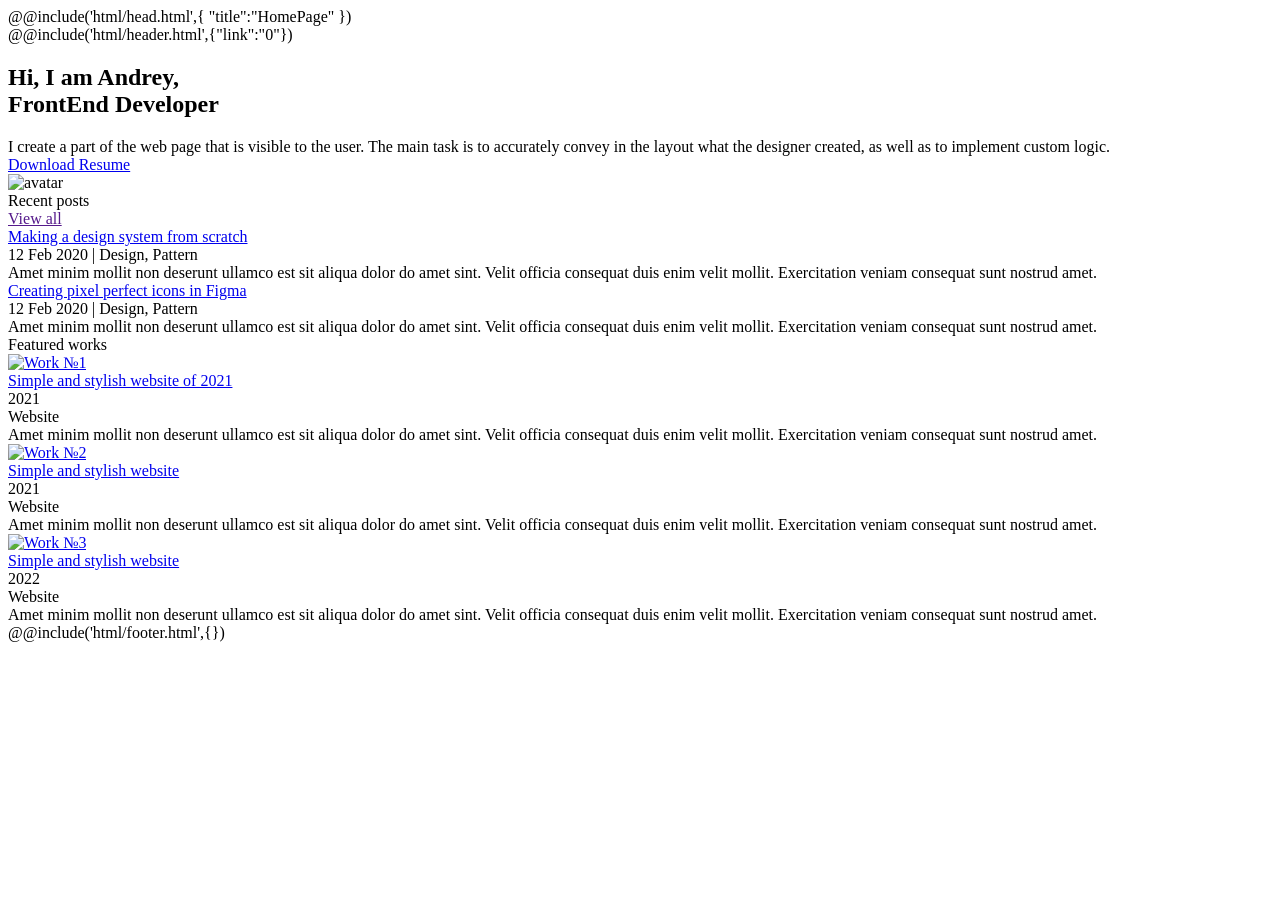
==== src/index.html @ c6bc0f5c "adding page contact and links for her" ====
<!DOCTYPE html>
<html lang="en">
  @@include('html/head.html',{ "title":"HomePage" })
  <body>
    <div class="wrapper">
      @@include('html/header.html',{"link":"0"})
      <main class="page">
        <section class="hello">
          <div class="hello__container _container">
            <div class="hello__content">
              <h1 class="hello__title title">
                Hi, I am Andrey,<br />FrontEnd Developer
              </h1>
              <div class="hello__text text">
                I create a part of the web page that is visible to the user. The
                main task is to accurately convey in the layout what the
                designer created, as well as to implement custom logic.
              </div>
              <a href="#" class="hello__btn btn">Download Resume</a>
            </div>
            <div class="hello__avatar">
              <img src="@img/avatar.jpg" alt="avatar" />
            </div>
          </div>
        </section>
        <section class="recent-posts">
          <div class="recent-posts__container _container">
            <div class="recent-posts__header">
              <div class="recent-posts__title title-posts">Recent posts</div>
              <a href="" class="recent-posts__view-all">View all</a>
            </div>
            <div class="recent-posts__items">
              <div class="recent-posts__column">
                <article class="recent-posts__item recent-post">
                  <a href="#" class="recent-post__title">
                    Making a design system from scratch
                  </a>
                  <div class="recent-post__info">
                    12 Feb 2020 <span>|</span> Design, Pattern
                  </div>
                  <div class="recent-post__text text">
                    Amet minim mollit non deserunt ullamco est sit aliqua dolor
                    do amet sint. Velit officia consequat duis enim velit
                    mollit. Exercitation veniam consequat sunt nostrud amet.
                  </div>
                </article>
              </div>
              <div class="recent-posts__column">
                <article class="recent-posts__item recent-post">
                  <a href="#" class="recent-post__title">
                    Creating pixel perfect icons in Figma
                  </a>
                  <div class="recent-post__info">
                    12 Feb 2020 <span>|</span> Design, Pattern
                  </div>
                  <div class="recent-post__text text">
                    Amet minim mollit non deserunt ullamco est sit aliqua dolor
                    do amet sint. Velit officia consequat duis enim velit
                    mollit. Exercitation veniam consequat sunt nostrud amet.
                  </div>
                </article>
              </div>
            </div>
          </div>
        </section>
        <section class="featured-works">
          <div class="featured-works__container _container">
            <div class="featured-works__title title-posts">Featured works</div>
            <div class="featured-works__items works">
              <article class="works__item">
                <a href="./article.html" class="works__image _ibg"
                  ><img src="@img/works/01.jpg" alt="Work №1"
                /></a>
                <div class="works__body">
                  <a href="./article.html" class="works__title"
                    >Simple and stylish website of 2021</a
                  >
                  <div class="works__info">
                    <div class="works__year">2021</div>
                    <div class="works__category">Website</div>
                  </div>
                  <div class="works__text text">
                    Amet minim mollit non deserunt ullamco est sit aliqua dolor
                    do amet sint. Velit officia consequat duis enim velit
                    mollit. Exercitation veniam consequat sunt nostrud amet.
                  </div>
                </div>
              </article>
              <article class="works__item">
                <a href="./article.html" class="works__image _ibg"
                  ><img src="@img/works/02.jpg" alt="Work №2"
                /></a>
                <div class="works__body">
                  <a href="./article.html" class="works__title"
                    >Simple and stylish website</a
                  >
                  <div class="works__info">
                    <div class="works__year">2021</div>
                    <div class="works__category">Website</div>
                  </div>
                  <div class="works__text text">
                    Amet minim mollit non deserunt ullamco est sit aliqua dolor
                    do amet sint. Velit officia consequat duis enim velit
                    mollit. Exercitation veniam consequat sunt nostrud amet.
                  </div>
                </div>
              </article>
              <article class="works__item">
                <a href="./article.html" class="works__image _ibg"
                  ><img src="@img/works/03.jpg" alt="Work №3"
                /></a>
                <div class="works__body">
                  <a href="./article.html" class="works__title"
                    >Simple and stylish website</a
                  >
                  <div class="works__info">
                    <div class="works__year">2022</div>
                    <div class="works__category">Website</div>
                  </div>
                  <div class="works__text text">
                    Amet minim mollit non deserunt ullamco est sit aliqua dolor
                    do amet sint. Velit officia consequat duis enim velit
                    mollit. Exercitation veniam consequat sunt nostrud amet.
                  </div>
                </div>
              </article>
            </div>
          </div>
        </section>
      </main>
      @@include('html/footer.html',{})
    </div>

    <script src="js/app.min.js"></script>
  </body>
</html>
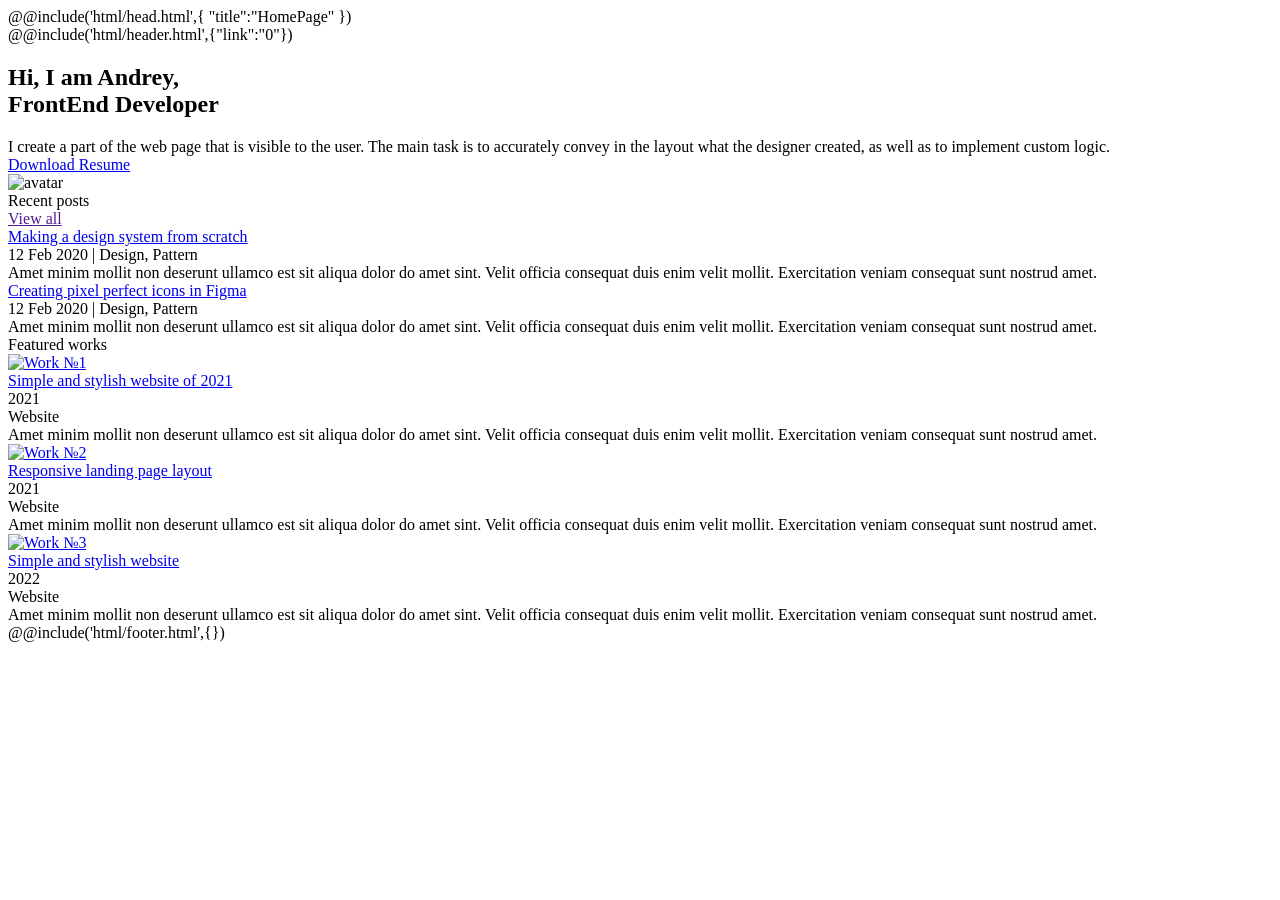
==== commit 08baaa83: "adding pages article_works" ====
--- a/src/index.html
+++ b/src/index.html
@@ -68,13 +68,13 @@
             <div class="featured-works__title title-posts">Featured works</div>
             <div class="featured-works__items works">
               <article class="works__item">
-                <a href="./article.html" class="works__image _ibg"
-                  ><img src="@img/works/01.jpg" alt="Work №1"
-                /></a>
+                <a href="./article_work1.html" class="works__image _ibg">
+                  <img src="@img/works/01.jpg" alt="Work №1" />
+                </a>
                 <div class="works__body">
-                  <a href="./article.html" class="works__title"
-                    >Simple and stylish website of 2021</a
-                  >
+                  <a href="./article_work1.html" class="works__title">
+                    Simple and stylish website of 2021
+                  </a>
                   <div class="works__info">
                     <div class="works__year">2021</div>
                     <div class="works__category">Website</div>
@@ -87,13 +87,13 @@
                 </div>
               </article>
               <article class="works__item">
-                <a href="./article.html" class="works__image _ibg"
-                  ><img src="@img/works/02.jpg" alt="Work №2"
-                /></a>
+                <a href="./article_work2.html" class="works__image _ibg">
+                  <img src="@img/works/02.jpg" alt="Work №2" />
+                </a>
                 <div class="works__body">
-                  <a href="./article.html" class="works__title"
-                    >Simple and stylish website</a
-                  >
+                  <a href="./article_work2.html" class="works__title">
+                    Responsive landing page layout
+                  </a>
                   <div class="works__info">
                     <div class="works__year">2021</div>
                     <div class="works__category">Website</div>
@@ -106,13 +106,13 @@
                 </div>
               </article>
               <article class="works__item">
-                <a href="./article.html" class="works__image _ibg"
-                  ><img src="@img/works/03.jpg" alt="Work №3"
-                /></a>
+                <a href="./article_work1.html" class="works__image _ibg">
+                  <img src="@img/works/03.jpg" alt="Work №3" />
+                </a>
                 <div class="works__body">
-                  <a href="./article.html" class="works__title"
-                    >Simple and stylish website</a
-                  >
+                  <a href="./article_work2.html" class="works__title">
+                    Simple and stylish website
+                  </a>
                   <div class="works__info">
                     <div class="works__year">2022</div>
                     <div class="works__category">Website</div>
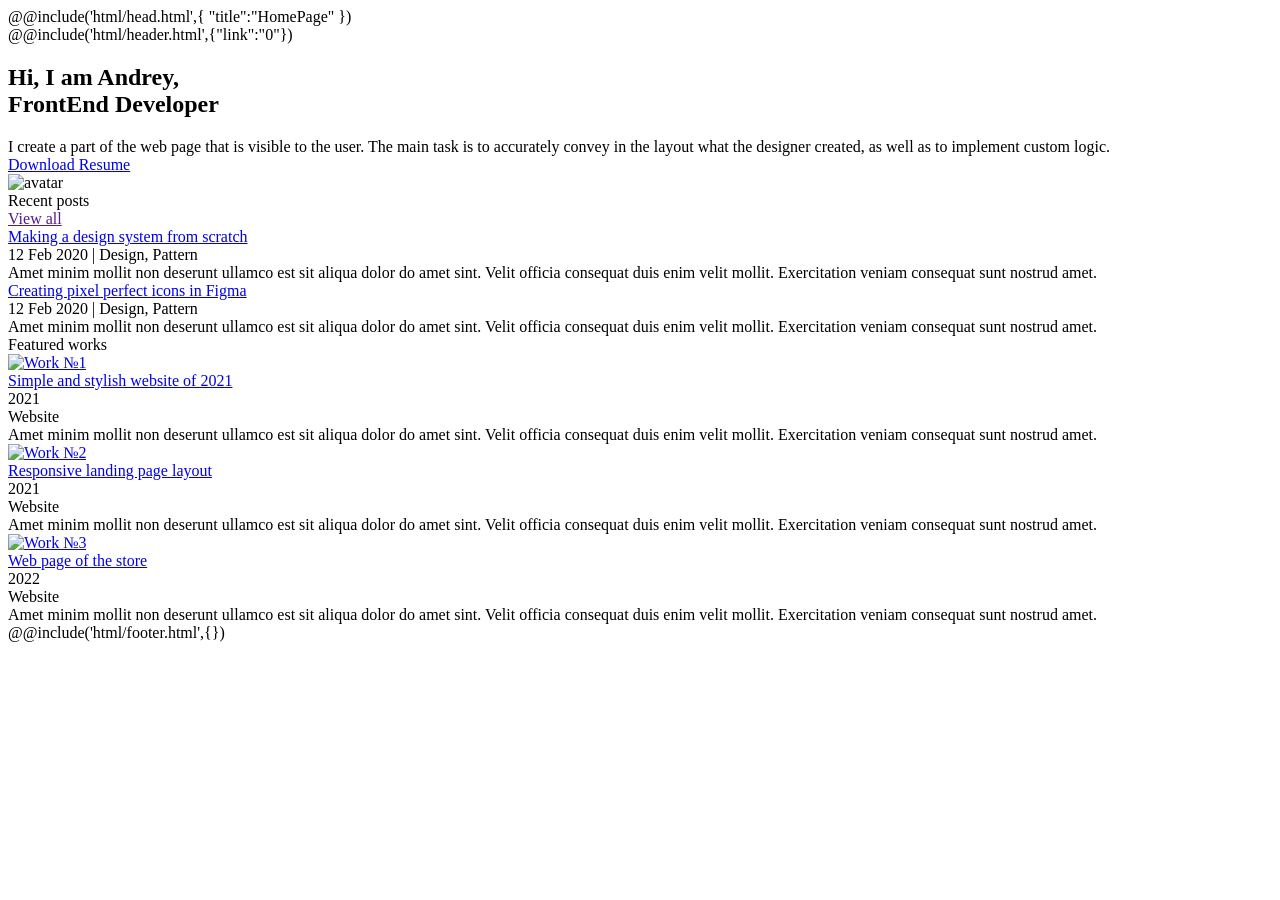
==== commit 850eb06b: "refactoring link and images" ====
--- a/src/index.html
+++ b/src/index.html
@@ -68,11 +68,19 @@
             <div class="featured-works__title title-posts">Featured works</div>
             <div class="featured-works__items works">
               <article class="works__item">
-                <a href="./article_work1.html" class="works__image _ibg">
+                <a
+                  href="https://andrey-stseba.github.io/go-corona/"
+                  target="_blank"
+                  class="works__image _ibg"
+                >
                   <img src="@img/works/01.jpg" alt="Work №1" />
                 </a>
                 <div class="works__body">
-                  <a href="./article_work1.html" class="works__title">
+                  <a
+                    href="https://andrey-stseba.github.io/go-corona/"
+                    target="_blank"
+                    class="works__title"
+                  >
                     Simple and stylish website of 2021
                   </a>
                   <div class="works__info">
@@ -87,11 +95,19 @@
                 </div>
               </article>
               <article class="works__item">
-                <a href="./article_work2.html" class="works__image _ibg">
+                <a
+                  href="https://andrey-stseba.github.io/aod/"
+                  target="_blank"
+                  class="works__image _ibg"
+                >
                   <img src="@img/works/02.jpg" alt="Work №2" />
                 </a>
                 <div class="works__body">
-                  <a href="./article_work2.html" class="works__title">
+                  <a
+                    href="https://andrey-stseba.github.io/aod/"
+                    target="_blank"
+                    class="works__title"
+                  >
                     Responsive landing page layout
                   </a>
                   <div class="works__info">
@@ -106,12 +122,20 @@
                 </div>
               </article>
               <article class="works__item">
-                <a href="./article_work1.html" class="works__image _ibg">
+                <a
+                  href="https://andrey-stseba.github.io/maxsteel/"
+                  target="_blank"
+                  class="works__image _ibg"
+                >
                   <img src="@img/works/03.jpg" alt="Work №3" />
                 </a>
                 <div class="works__body">
-                  <a href="./article_work2.html" class="works__title">
-                    Simple and stylish website
+                  <a
+                    href="https://andrey-stseba.github.io/maxsteel/"
+                    target="_blank"
+                    class="works__title"
+                  >
+                    Web page of the store
                   </a>
                   <div class="works__info">
                     <div class="works__year">2022</div>
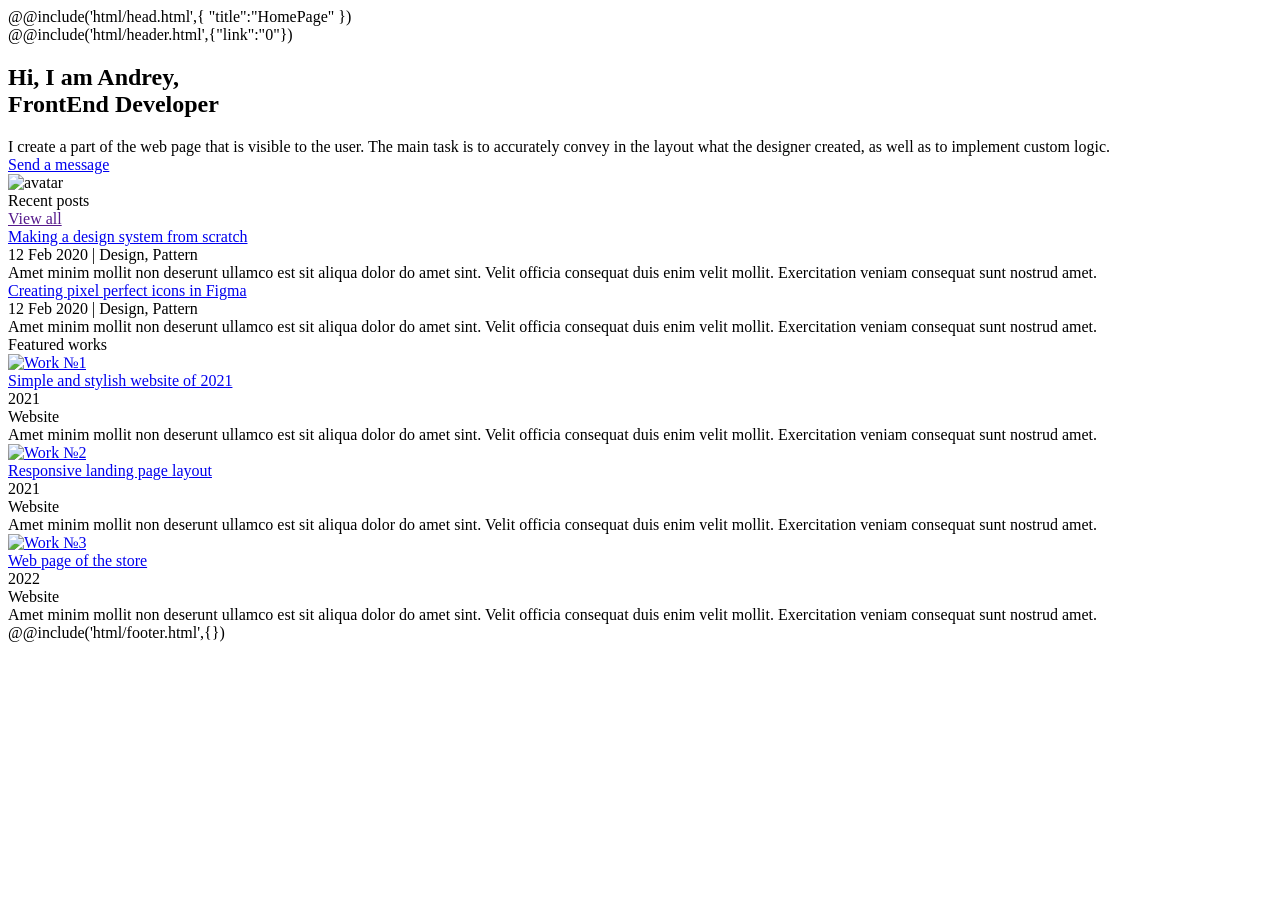
==== commit 93c6f5e3: "Refactoring content in section hello__content" ====
--- a/src/index.html
+++ b/src/index.html
@@ -1,160 +1,126 @@
 <!DOCTYPE html>
 <html lang="en">
-  @@include('html/head.html',{ "title":"HomePage" })
-  <body>
+@@include('html/head.html',{ "title":"HomePage" })
+
+<body>
     <div class="wrapper">
-      @@include('html/header.html',{"link":"0"})
-      <main class="page">
-        <section class="hello">
-          <div class="hello__container _container">
-            <div class="hello__content">
-              <h1 class="hello__title title">
-                Hi, I am Andrey,<br />FrontEnd Developer
-              </h1>
-              <div class="hello__text text">
-                I create a part of the web page that is visible to the user. The
-                main task is to accurately convey in the layout what the
-                designer created, as well as to implement custom logic.
-              </div>
-              <a href="#" class="hello__btn btn">Download Resume</a>
-            </div>
-            <div class="hello__avatar">
-              <img src="@img/avatar.jpg" alt="avatar" />
-            </div>
-          </div>
-        </section>
-        <section class="recent-posts">
-          <div class="recent-posts__container _container">
-            <div class="recent-posts__header">
-              <div class="recent-posts__title title-posts">Recent posts</div>
-              <a href="" class="recent-posts__view-all">View all</a>
-            </div>
-            <div class="recent-posts__items">
-              <div class="recent-posts__column">
-                <article class="recent-posts__item recent-post">
-                  <a href="#" class="recent-post__title">
+        @@include('html/header.html',{"link":"0"})
+        <main class="page">
+            <section class="hello">
+                <div class="hello__container _container">
+                    <div class="hello__content">
+                        <h1 class="hello__title title">
+                            Hi, I am Andrey,<br />FrontEnd Developer
+                        </h1>
+                        <div class="hello__text text">
+                            I create a part of the web page that is visible to the user. The main task is to accurately convey in the layout what the designer created, as well as to implement custom logic.
+                        </div>
+                        <a href="mailto:scebaandru@gmail.com" title="If you have any questions, please send me a message to scebaandru@gmail." class="hello__btn btn">Send a message</a>
+                    </div>
+                    <div class="hello__avatar">
+                        <img src="@img/avatar.jpg" alt="avatar" />
+                    </div>
+                </div>
+            </section>
+            <section class="recent-posts">
+                <div class="recent-posts__container _container">
+                    <div class="recent-posts__header">
+                        <div class="recent-posts__title title-posts">Recent posts</div>
+                        <a href="" class="recent-posts__view-all">View all</a>
+                    </div>
+                    <div class="recent-posts__items">
+                        <div class="recent-posts__column">
+                            <article class="recent-posts__item recent-post">
+                                <a href="#" class="recent-post__title">
                     Making a design system from scratch
                   </a>
-                  <div class="recent-post__info">
-                    12 Feb 2020 <span>|</span> Design, Pattern
-                  </div>
-                  <div class="recent-post__text text">
-                    Amet minim mollit non deserunt ullamco est sit aliqua dolor
-                    do amet sint. Velit officia consequat duis enim velit
-                    mollit. Exercitation veniam consequat sunt nostrud amet.
-                  </div>
-                </article>
-              </div>
-              <div class="recent-posts__column">
-                <article class="recent-posts__item recent-post">
-                  <a href="#" class="recent-post__title">
+                                <div class="recent-post__info">
+                                    12 Feb 2020 <span>|</span> Design, Pattern
+                                </div>
+                                <div class="recent-post__text text">
+                                    Amet minim mollit non deserunt ullamco est sit aliqua dolor do amet sint. Velit officia consequat duis enim velit mollit. Exercitation veniam consequat sunt nostrud amet.
+                                </div>
+                            </article>
+                        </div>
+                        <div class="recent-posts__column">
+                            <article class="recent-posts__item recent-post">
+                                <a href="#" class="recent-post__title">
                     Creating pixel perfect icons in Figma
                   </a>
-                  <div class="recent-post__info">
-                    12 Feb 2020 <span>|</span> Design, Pattern
-                  </div>
-                  <div class="recent-post__text text">
-                    Amet minim mollit non deserunt ullamco est sit aliqua dolor
-                    do amet sint. Velit officia consequat duis enim velit
-                    mollit. Exercitation veniam consequat sunt nostrud amet.
-                  </div>
-                </article>
-              </div>
-            </div>
-          </div>
-        </section>
-        <section class="featured-works">
-          <div class="featured-works__container _container">
-            <div class="featured-works__title title-posts">Featured works</div>
-            <div class="featured-works__items works">
-              <article class="works__item">
-                <a
-                  href="https://andrey-stseba.github.io/go-corona/"
-                  target="_blank"
-                  class="works__image _ibg"
-                >
-                  <img src="@img/works/01.jpg" alt="Work №1" />
-                </a>
-                <div class="works__body">
-                  <a
-                    href="https://andrey-stseba.github.io/go-corona/"
-                    target="_blank"
-                    class="works__title"
-                  >
+                                <div class="recent-post__info">
+                                    12 Feb 2020 <span>|</span> Design, Pattern
+                                </div>
+                                <div class="recent-post__text text">
+                                    Amet minim mollit non deserunt ullamco est sit aliqua dolor do amet sint. Velit officia consequat duis enim velit mollit. Exercitation veniam consequat sunt nostrud amet.
+                                </div>
+                            </article>
+                        </div>
+                    </div>
+                </div>
+            </section>
+            <section class="featured-works">
+                <div class="featured-works__container _container">
+                    <div class="featured-works__title title-posts">Featured works</div>
+                    <div class="featured-works__items works">
+                        <article class="works__item">
+                            <a href="https://andrey-stseba.github.io/go-corona/" target="_blank" class="works__image _ibg">
+                                <img src="@img/works/01.jpg" alt="Work №1" />
+                            </a>
+                            <div class="works__body">
+                                <a href="https://andrey-stseba.github.io/go-corona/" target="_blank" class="works__title">
                     Simple and stylish website of 2021
                   </a>
-                  <div class="works__info">
-                    <div class="works__year">2021</div>
-                    <div class="works__category">Website</div>
-                  </div>
-                  <div class="works__text text">
-                    Amet minim mollit non deserunt ullamco est sit aliqua dolor
-                    do amet sint. Velit officia consequat duis enim velit
-                    mollit. Exercitation veniam consequat sunt nostrud amet.
-                  </div>
-                </div>
-              </article>
-              <article class="works__item">
-                <a
-                  href="https://andrey-stseba.github.io/aod/"
-                  target="_blank"
-                  class="works__image _ibg"
-                >
-                  <img src="@img/works/02.jpg" alt="Work №2" />
-                </a>
-                <div class="works__body">
-                  <a
-                    href="https://andrey-stseba.github.io/aod/"
-                    target="_blank"
-                    class="works__title"
-                  >
+                                <div class="works__info">
+                                    <div class="works__year">2021</div>
+                                    <div class="works__category">Website</div>
+                                </div>
+                                <div class="works__text text">
+                                    Amet minim mollit non deserunt ullamco est sit aliqua dolor do amet sint. Velit officia consequat duis enim velit mollit. Exercitation veniam consequat sunt nostrud amet.
+                                </div>
+                            </div>
+                        </article>
+                        <article class="works__item">
+                            <a href="https://andrey-stseba.github.io/aod/" target="_blank" class="works__image _ibg">
+                                <img src="@img/works/02.jpg" alt="Work №2" />
+                            </a>
+                            <div class="works__body">
+                                <a href="https://andrey-stseba.github.io/aod/" target="_blank" class="works__title">
                     Responsive landing page layout
                   </a>
-                  <div class="works__info">
-                    <div class="works__year">2021</div>
-                    <div class="works__category">Website</div>
-                  </div>
-                  <div class="works__text text">
-                    Amet minim mollit non deserunt ullamco est sit aliqua dolor
-                    do amet sint. Velit officia consequat duis enim velit
-                    mollit. Exercitation veniam consequat sunt nostrud amet.
-                  </div>
-                </div>
-              </article>
-              <article class="works__item">
-                <a
-                  href="https://andrey-stseba.github.io/maxsteel/"
-                  target="_blank"
-                  class="works__image _ibg"
-                >
-                  <img src="@img/works/03.jpg" alt="Work №3" />
-                </a>
-                <div class="works__body">
-                  <a
-                    href="https://andrey-stseba.github.io/maxsteel/"
-                    target="_blank"
-                    class="works__title"
-                  >
+                                <div class="works__info">
+                                    <div class="works__year">2021</div>
+                                    <div class="works__category">Website</div>
+                                </div>
+                                <div class="works__text text">
+                                    Amet minim mollit non deserunt ullamco est sit aliqua dolor do amet sint. Velit officia consequat duis enim velit mollit. Exercitation veniam consequat sunt nostrud amet.
+                                </div>
+                            </div>
+                        </article>
+                        <article class="works__item">
+                            <a href="https://andrey-stseba.github.io/maxsteel/" target="_blank" class="works__image _ibg">
+                                <img src="@img/works/03.jpg" alt="Work №3" />
+                            </a>
+                            <div class="works__body">
+                                <a href="https://andrey-stseba.github.io/maxsteel/" target="_blank" class="works__title">
                     Web page of the store
                   </a>
-                  <div class="works__info">
-                    <div class="works__year">2022</div>
-                    <div class="works__category">Website</div>
-                  </div>
-                  <div class="works__text text">
-                    Amet minim mollit non deserunt ullamco est sit aliqua dolor
-                    do amet sint. Velit officia consequat duis enim velit
-                    mollit. Exercitation veniam consequat sunt nostrud amet.
-                  </div>
+                                <div class="works__info">
+                                    <div class="works__year">2022</div>
+                                    <div class="works__category">Website</div>
+                                </div>
+                                <div class="works__text text">
+                                    Amet minim mollit non deserunt ullamco est sit aliqua dolor do amet sint. Velit officia consequat duis enim velit mollit. Exercitation veniam consequat sunt nostrud amet.
+                                </div>
+                            </div>
+                        </article>
+                    </div>
                 </div>
-              </article>
-            </div>
-          </div>
-        </section>
-      </main>
-      @@include('html/footer.html',{})
+            </section>
+        </main>
+        @@include('html/footer.html',{})
     </div>
 
     <script src="js/app.min.js"></script>
-  </body>
-</html>
+</body>
+
+</html>
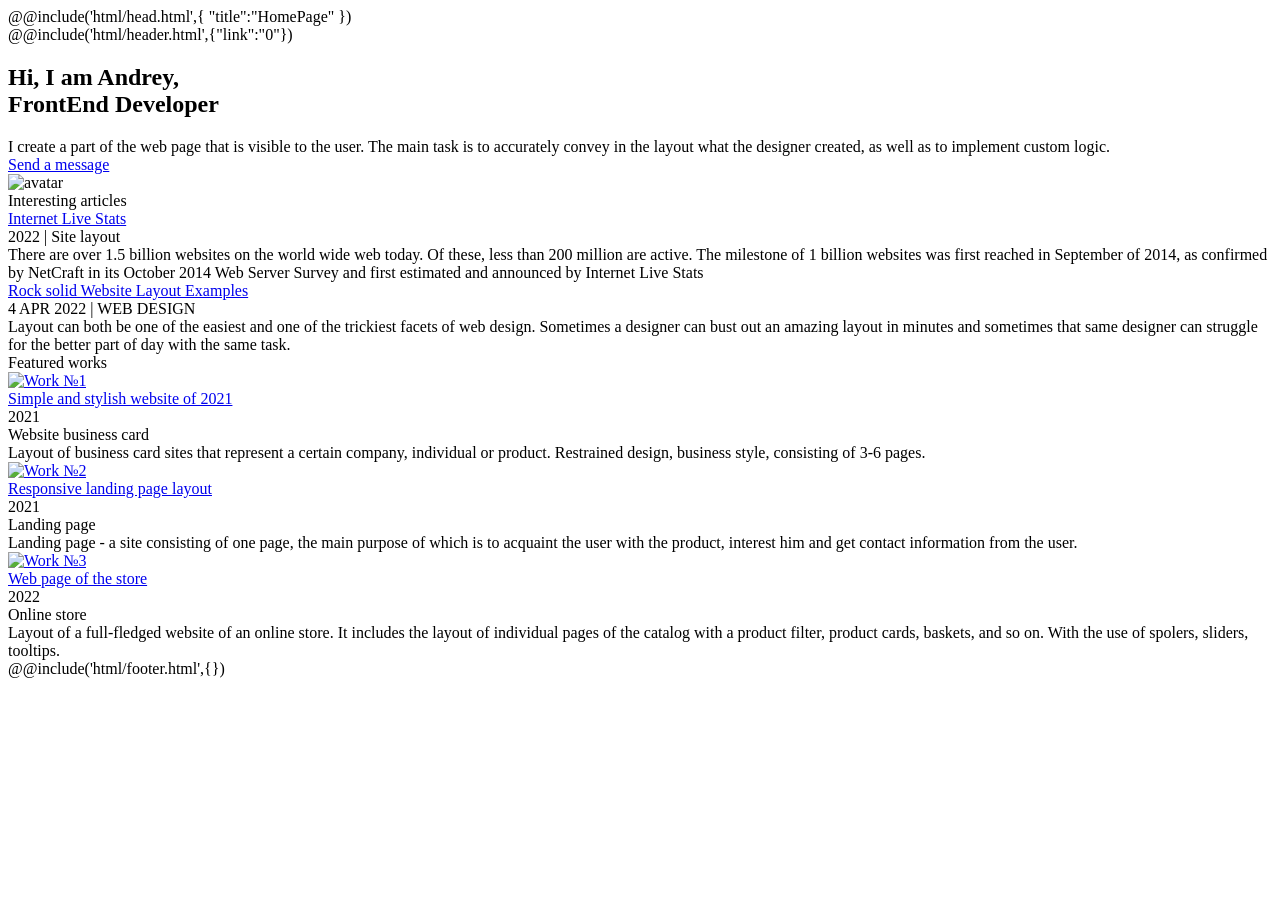
==== commit 119ba4f5: "refactoring" ====
--- a/src/index.html
+++ b/src/index.html
@@ -1,126 +1,183 @@
 <!DOCTYPE html>
 <html lang="en">
-@@include('html/head.html',{ "title":"HomePage" })
+  @@include('html/head.html',{ "title":"HomePage" })
 
-<body>
+  <body>
     <div class="wrapper">
-        @@include('html/header.html',{"link":"0"})
-        <main class="page">
-            <section class="hello">
-                <div class="hello__container _container">
-                    <div class="hello__content">
-                        <h1 class="hello__title title">
-                            Hi, I am Andrey,<br />FrontEnd Developer
-                        </h1>
-                        <div class="hello__text text">
-                            I create a part of the web page that is visible to the user. The main task is to accurately convey in the layout what the designer created, as well as to implement custom logic.
-                        </div>
-                        <a href="mailto:scebaandru@gmail.com" title="If you have any questions, please send me a message to scebaandru@gmail." class="hello__btn btn">Send a message</a>
-                    </div>
-                    <div class="hello__avatar">
-                        <img src="@img/avatar.jpg" alt="avatar" />
-                    </div>
-                </div>
-            </section>
-            <section class="recent-posts">
-                <div class="recent-posts__container _container">
-                    <div class="recent-posts__header">
-                        <div class="recent-posts__title title-posts">Recent posts</div>
-                        <a href="" class="recent-posts__view-all">View all</a>
-                    </div>
-                    <div class="recent-posts__items">
-                        <div class="recent-posts__column">
-                            <article class="recent-posts__item recent-post">
-                                <a href="#" class="recent-post__title">
-                    Making a design system from scratch
+      @@include('html/header.html',{"link":"0"})
+      <main class="page">
+        <section class="hello">
+          <div class="hello__container _container">
+            <div class="hello__content">
+              <h1 class="hello__title title">
+                Hi, I am Andrey,<br />FrontEnd Developer
+              </h1>
+              <div class="hello__text text">
+                I create a part of the web page that is visible to the user. The
+                main task is to accurately convey in the layout what the
+                designer created, as well as to implement custom logic.
+              </div>
+              <a
+                href="mailto:scebaandru@gmail.com"
+                target="_blank"
+                title="If you have any questions, please send me a message to scebaandru@gmail.com"
+                class="hello__btn btn"
+                >Send a message</a
+              >
+            </div>
+            <div class="hello__avatar">
+              <img src="@img/avatar.jpg" alt="avatar" />
+            </div>
+          </div>
+        </section>
+        <section class="recent-posts">
+          <div class="recent-posts__container _container">
+            <div class="recent-posts__header">
+              <div class="recent-posts__title title-posts">
+                Interesting articles
+              </div>
+              <!-- <a href="" class="recent-posts__view-all">View all</a> -->
+            </div>
+            <div class="recent-posts__items">
+              <div class="recent-posts__column">
+                <article class="recent-posts__item recent-post">
+                  <a
+                    href="https://www.internetlivestats.com/"
+                    target="_blank"
+                    class="recent-post__title"
+                  >
+                    Internet Live Stats
                   </a>
-                                <div class="recent-post__info">
-                                    12 Feb 2020 <span>|</span> Design, Pattern
-                                </div>
-                                <div class="recent-post__text text">
-                                    Amet minim mollit non deserunt ullamco est sit aliqua dolor do amet sint. Velit officia consequat duis enim velit mollit. Exercitation veniam consequat sunt nostrud amet.
-                                </div>
-                            </article>
-                        </div>
-                        <div class="recent-posts__column">
-                            <article class="recent-posts__item recent-post">
-                                <a href="#" class="recent-post__title">
-                    Creating pixel perfect icons in Figma
+                  <div class="recent-post__info">
+                    2022 <span>|</span> Site layout
+                  </div>
+                  <div class="recent-post__text text">
+                    There are over 1.5 billion websites on the world wide web
+                    today. Of these, less than 200 million are active. The
+                    milestone of 1 billion websites was first reached in
+                    September of 2014, as confirmed by NetCraft in its October
+                    2014 Web Server Survey and first estimated and announced by
+                    Internet Live Stats
+                  </div>
+                </article>
+              </div>
+              <div class="recent-posts__column">
+                <article class="recent-posts__item recent-post">
+                  <a
+                    href="https://designshack.net/articles/layouts/10-rock-solid-website-layout-examples/"
+                    target="_blank"
+                    class="recent-post__title"
+                  >
+                    Rock solid Website Layout Examples
                   </a>
-                                <div class="recent-post__info">
-                                    12 Feb 2020 <span>|</span> Design, Pattern
-                                </div>
-                                <div class="recent-post__text text">
-                                    Amet minim mollit non deserunt ullamco est sit aliqua dolor do amet sint. Velit officia consequat duis enim velit mollit. Exercitation veniam consequat sunt nostrud amet.
-                                </div>
-                            </article>
-                        </div>
-                    </div>
-                </div>
-            </section>
-            <section class="featured-works">
-                <div class="featured-works__container _container">
-                    <div class="featured-works__title title-posts">Featured works</div>
-                    <div class="featured-works__items works">
-                        <article class="works__item">
-                            <a href="https://andrey-stseba.github.io/go-corona/" target="_blank" class="works__image _ibg">
-                                <img src="@img/works/01.jpg" alt="Work №1" />
-                            </a>
-                            <div class="works__body">
-                                <a href="https://andrey-stseba.github.io/go-corona/" target="_blank" class="works__title">
+                  <div class="recent-post__info">
+                    4 APR 2022 <span>|</span> WEB DESIGN
+                  </div>
+                  <div class="recent-post__text text">
+                    Layout can both be one of the easiest and one of the
+                    trickiest facets of web design. Sometimes a designer can
+                    bust out an amazing layout in minutes and sometimes that
+                    same designer can struggle for the better part of day with
+                    the same task.
+                  </div>
+                </article>
+              </div>
+            </div>
+          </div>
+        </section>
+        <section class="featured-works">
+          <div class="featured-works__container _container">
+            <div class="featured-works__title title-posts">Featured works</div>
+            <div class="featured-works__items works">
+              <article class="works__item">
+                <a
+                  href="https://andrey-stseba.github.io/go-corona/"
+                  target="_blank"
+                  class="works__image _ibg"
+                >
+                  <img src="@img/works/01.jpg" alt="Work №1" />
+                </a>
+                <div class="works__body">
+                  <a
+                    href="https://andrey-stseba.github.io/go-corona/"
+                    target="_blank"
+                    class="works__title"
+                  >
                     Simple and stylish website of 2021
                   </a>
-                                <div class="works__info">
-                                    <div class="works__year">2021</div>
-                                    <div class="works__category">Website</div>
-                                </div>
-                                <div class="works__text text">
-                                    Amet minim mollit non deserunt ullamco est sit aliqua dolor do amet sint. Velit officia consequat duis enim velit mollit. Exercitation veniam consequat sunt nostrud amet.
-                                </div>
-                            </div>
-                        </article>
-                        <article class="works__item">
-                            <a href="https://andrey-stseba.github.io/aod/" target="_blank" class="works__image _ibg">
-                                <img src="@img/works/02.jpg" alt="Work №2" />
-                            </a>
-                            <div class="works__body">
-                                <a href="https://andrey-stseba.github.io/aod/" target="_blank" class="works__title">
+                  <div class="works__info">
+                    <div class="works__year">2021</div>
+                    <div class="works__category">Website business card</div>
+                  </div>
+                  <div class="works__text text">
+                    Layout of business card sites that represent a certain
+                    company, individual or product. Restrained design, business
+                    style, consisting of 3-6 pages.
+                  </div>
+                </div>
+              </article>
+              <article class="works__item">
+                <a
+                  href="https://andrey-stseba.github.io/aod/"
+                  target="_blank"
+                  class="works__image _ibg"
+                >
+                  <img src="@img/works/02.jpg" alt="Work №2" />
+                </a>
+                <div class="works__body">
+                  <a
+                    href="https://andrey-stseba.github.io/aod/"
+                    target="_blank"
+                    class="works__title"
+                  >
                     Responsive landing page layout
                   </a>
-                                <div class="works__info">
-                                    <div class="works__year">2021</div>
-                                    <div class="works__category">Website</div>
-                                </div>
-                                <div class="works__text text">
-                                    Amet minim mollit non deserunt ullamco est sit aliqua dolor do amet sint. Velit officia consequat duis enim velit mollit. Exercitation veniam consequat sunt nostrud amet.
-                                </div>
-                            </div>
-                        </article>
-                        <article class="works__item">
-                            <a href="https://andrey-stseba.github.io/maxsteel/" target="_blank" class="works__image _ibg">
-                                <img src="@img/works/03.jpg" alt="Work №3" />
-                            </a>
-                            <div class="works__body">
-                                <a href="https://andrey-stseba.github.io/maxsteel/" target="_blank" class="works__title">
+                  <div class="works__info">
+                    <div class="works__year">2021</div>
+                    <div class="works__category">Landing page</div>
+                  </div>
+                  <div class="works__text text">
+                    Landing page - a site consisting of one page, the main
+                    purpose of which is to acquaint the user with the product,
+                    interest him and get contact information from the user.
+                  </div>
+                </div>
+              </article>
+              <article class="works__item">
+                <a
+                  href="https://andrey-stseba.github.io/maxsteel/"
+                  target="_blank"
+                  class="works__image _ibg"
+                >
+                  <img src="@img/works/03.jpg" alt="Work №3" />
+                </a>
+                <div class="works__body">
+                  <a
+                    href="https://andrey-stseba.github.io/maxsteel/"
+                    target="_blank"
+                    class="works__title"
+                  >
                     Web page of the store
                   </a>
-                                <div class="works__info">
-                                    <div class="works__year">2022</div>
-                                    <div class="works__category">Website</div>
-                                </div>
-                                <div class="works__text text">
-                                    Amet minim mollit non deserunt ullamco est sit aliqua dolor do amet sint. Velit officia consequat duis enim velit mollit. Exercitation veniam consequat sunt nostrud amet.
-                                </div>
-                            </div>
-                        </article>
-                    </div>
+                  <div class="works__info">
+                    <div class="works__year">2022</div>
+                    <div class="works__category">Online store</div>
+                  </div>
+                  <div class="works__text text">
+                    Layout of a full-fledged website of an online store. It
+                    includes the layout of individual pages of the catalog with
+                    a product filter, product cards, baskets, and so on. With
+                    the use of spolers, sliders, tooltips.
+                  </div>
                 </div>
-            </section>
-        </main>
-        @@include('html/footer.html',{})
+              </article>
+            </div>
+          </div>
+        </section>
+      </main>
+      @@include('html/footer.html',{})
     </div>
 
     <script src="js/app.min.js"></script>
-</body>
-
-</html>+  </body>
+</html>
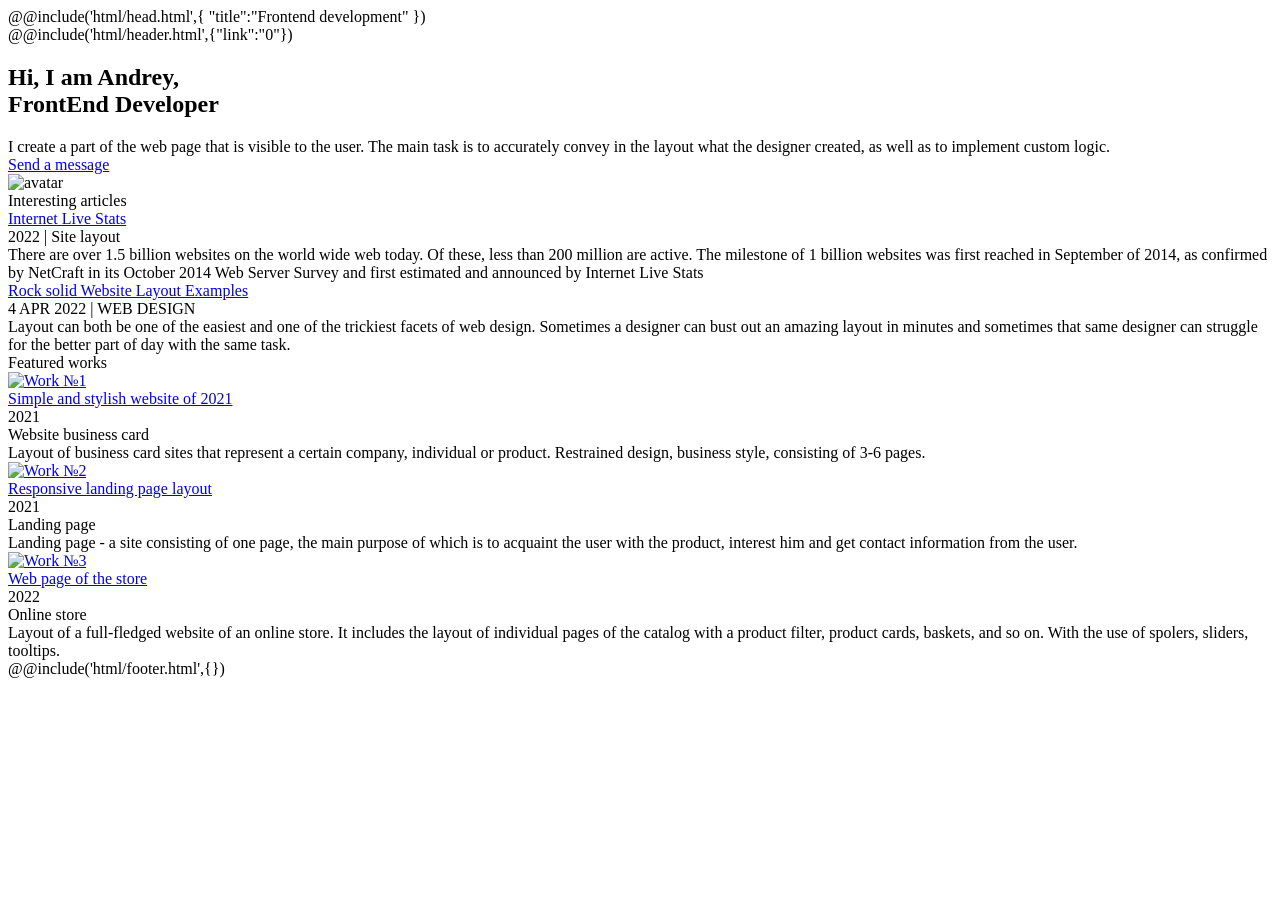
==== commit 9454ef21: "update title home page" ====
--- a/src/index.html
+++ b/src/index.html
@@ -1,6 +1,6 @@
 <!DOCTYPE html>
 <html lang="en">
-  @@include('html/head.html',{ "title":"HomePage" })
+  @@include('html/head.html',{ "title":"Frontend development" })
 
   <body>
     <div class="wrapper">
